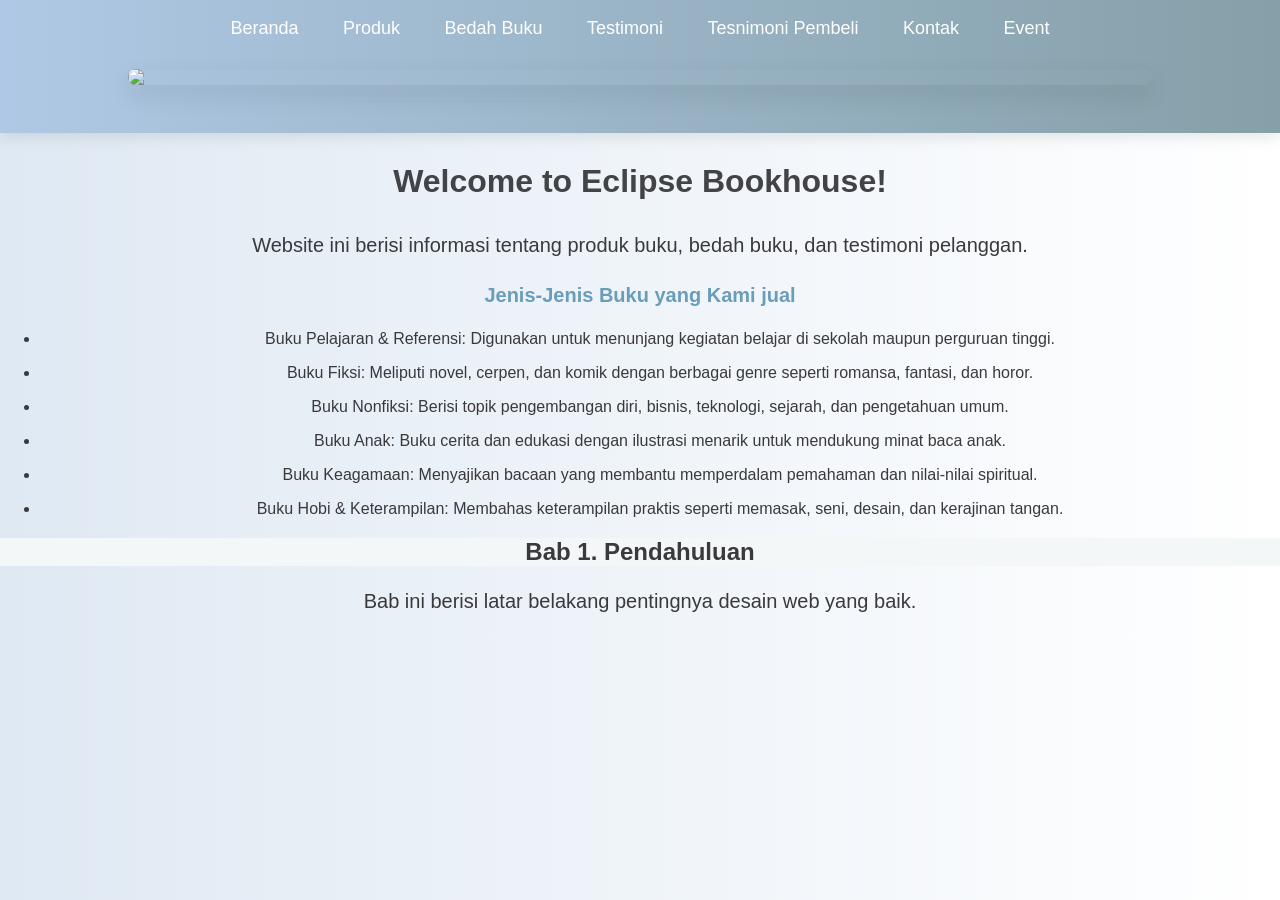
==== index.html @ 042ff39f "Add files via upload" ====
<!DOCTYPE html>

<html lang="id">
<head>
<meta charset="UTF-8">
<meta name="viewport" content="width=device-width, initial-slace=1.0">
    <title>Profil Usaha Buku</title>
    <link rel="stylesheet" href="style.css" />
</head>
<body>
<nav>
    <a href="index.html">Beranda</a>
    <a href="Produk.html">Produk</a>
    <a href="bedah-buku.html">Bedah Buku</a>
    <a href="testimoni.html">Testimoni</a>
    <a href="tampil-testimoni.html">Tesnimoni Pembeli</a>
     <a href="kontak.html">Kontak</a>
     <a href="event.html">Event</a>
          <header>
  <p><img src="image/Header.jpg" class="hero-img"></p>
</header>

</nav>

<h1>Welcome to Eclipse Bookhouse!</h1>
<p>Website ini berisi informasi tentang produk buku, bedah buku, dan testimoni pelanggan.</p>
</body>
</html>
<strong><p style="color: rgb(105, 157, 187);">Jenis-Jenis Buku yang Kami jual</p></strong>
<ul><li>Buku Pelajaran & Referensi: 
Digunakan untuk menunjang kegiatan belajar di sekolah maupun perguruan tinggi.</ul>
<ul><li>Buku Fiksi: Meliputi novel, cerpen, dan komik dengan berbagai genre seperti romansa, fantasi, dan horor.</ul>
<ul><li>Buku Nonfiksi: Berisi topik pengembangan diri, bisnis, teknologi, sejarah, dan pengetahuan umum.</ul>
<ul><li>Buku Anak: Buku cerita dan edukasi dengan ilustrasi menarik untuk mendukung minat baca anak.</li></ul>
<ul><li>Buku Keagamaan: Menyajikan bacaan yang membantu memperdalam pemahaman dan nilai-nilai spiritual.</li></ul>
<ul><li>Buku Hobi & Keterampilan: Membahas keterampilan praktis seperti memasak, seni, desain, dan kerajinan tangan.</li></ul>

<html>
<head>
    <title>contoh ilnilne CSS</title>
</head>
<body style="background-color: rgb(197, 228, 238);">
<h2 style="background-color: rgb(244, 247, 248);">Bab 1. Pendahuluan</h2> 
<p>Bab ini berisi latar belakang pentingnya desain web yang baik.</p>
</body>
</html>
<html>
---- style.css ----
body {
    background-color: rgb(209, 241, 247);
    font-family: 'Dancing Script', cursive;
    color: #3a393b;
    margin: 20px;
}

.hero-img {
    display: block;
    margin: 30px auto;
    max-width: 80%;
    border-radius: 20px;
    box-shadow: 0 10px 25px rgba(0,0,0,0.1);
}

nav {
    background: linear-gradient(90deg, #afc8e5, #85a0a8);
    padding: 18px 0;
    text-align: center;
    box-shadow: 0 4px 15px rgba(0,0,0,0.1);
}

nav a {
    color: white;
    text-decoration: none;
    margin: 0 20px;
    font-size: 18px;     /* diperbesar */
    font-weight: 500;
    transition: 0.3s;
}

nav a:hover {
    color: #3f829c;
}

nav a {
    position: relative;
}

nav a::after {
    content: "";
    position: absolute;
    width: 0%;
    height: 3px;
    left: 0;
    bottom: -5px;
    background: white;
    transition: 0.3s;
}

nav a:hover::after {
    width: 100%;
}
h1 {
    color: #414346;
    text-align: center;
}

p {
    font-size: 20px;
    font-family: Arial, sans-serif;
    line-height: 1.5;
}

.daftar-produk {
    display: grid;
    grid-template-columns: repeat(auto-fit, minmax(250px, 1fr));
    gap: 20px;
    padding: 20px;
}

.produk {
    background-color: #fafcff;
    border: 1px solid #5c809e;
    padding: 15px;
    border-radius: 10px;
    text-align: center;
    box-shadow: 0 2px 6px rgba(0, 0, 0, 0.1);
}

.produk img {
    width: 150px;
    height: auto;
    border-radius: 5px;
    margin-bottom: 10px;
}

.produk h2 {
    font-size: 20px;
    color: rgb(25, 92, 179);
}

.produk h3 {
    font-size: 16px;
    color: aqua;
}

.harga {
    font-weight: bold;
    color: rgb(29, 85, 150);
}

.deskripsi {
    font-size: 14px;
    color: #324891;
}

.product-card p {
    flex-grow: 1;   /* isi deskripsi ngisi ruang */
    text-align: justify;
}

.product-container {
    display: flex;
    justify-content: center;
    gap: 40px;
    flex-wrap: wrap;
    align-items: stretch; /* bikin tinggi ikut rata */
}

.product-card {
    width: 320px;              /* samain lebar */
    background: #fff;
    border-radius: 20px;
    padding: 20px;
    box-shadow: 0 10px 25px rgba(0,0,0,0.1);
    display: flex;
    flex-direction: column;    /* penting biar isi bisa diatur */
    justify-content: space-between;
}2

.artikel {
    max-width: 700px;
    margin: auto;
    padding: 30px;
    background-color: #fdfdfd;
    font-family: 'Georgia', serif;
    line-height: 1.8;
}

.artikel .penulis {
    font-style: italic;
    color: #666;
    margin-bottom: 20px;
}

.artikel .sampul {
    width: 180px;
    float: right;
    margin: 0 0 20px 20px;
    border: 1px solid #ccc;
    box-shadow: 2px 2px 6px rgba(0, 0, 0, 0.1);
}

.artikel blockquote {
    font-style: italic;
    padding-left: 20px;
    margin: 0 0 20px 20px;
    border-left: 4px solid #999;
    color: #444;
    background-color: #f9f9f9;
}

.btn-kembali {
    display: inline-block;
    margin-top: 30px;
    padding: 10px 16px;
    background-color: #5b6066;
    color: white;
    text-decoration: none;
    border-radius: 4px;
}

.btn-kembali:hover {
    background-color: #b3bbc2;
}

.formulir {
    max-width: 600px;
    margin: auto;
    padding: 20px;
    background-color: #f8f7f7;
    border-radius: 10px;
    box-shadow: 0 0 10px rgba(0, 0, 0, 0.1);
}

.formulir {
    background: white;
    padding: 30px;
    border-radius: 20px;
    width: 90%;
    max-width: 500px;
    margin: 40px auto;
    box-shadow: 0 10px 25px rgba(0,0,0,0.1);
}

form label {
    display: block;
    margin-top: 10px;
    font-weight: bold;
}

form input,
form select,
form textarea {
    width: 100%;
    padding: 8px;
    margin-top: 5px;
    margin-bottom: 15px;
    border-radius: 5px;
    border: 1px solid #ccc;
}

form button {
    background-color: #8a8a8a;
    color: rgb(253, 250, 250);
    padding: 10px 15px;
    border: none;
    border-radius: 5px;
    cursor: pointer;
}

form button:hover {
    background-color: #636363;
}

body {
    font-family: Arial, sans-serif;
    background-color: #f0f8ff;
}

.contact {
    width: 400px;
    margin: auto;
}

input, textarea {
    width: 100%;
    margin-bottom: 10px;
    padding: 8px;
}

button {
    background-color: #9aadb6;
    color: white;
    border: none;
    padding: 10px;
    cursor: pointer;
}

body {
    font-family: Arial, sans-serif;
    background-color: #eef7ff;
    text-align: center;
}

body {
    font-family: 'Poppins', sans-serif;
    background: linear-gradient(to right, #dfe9f3, #ffffff);
    margin: 0;
    padding: 0;
}

h1 {
    text-align: center;
    margin: 30px 0;
    font-size: 32px;
    font-weight: 600;
}

.event-container {
    display: flex;
    justify-content: center;
    gap: 30px;
    flex-wrap: wrap;
    padding: 20px;
}

.event-card {
    background: white;
    width: 300px;
    border-radius: 20px;
    overflow: hidden;
    box-shadow: 0 10px 25px rgba(0,0,0,0.1);
    transition: 0.3s ease;
}

.event-card:hover {
    transform: translateY(-10px);
}

.event-card img {
    width: 100%;
    height: auto;              /* penting biar gak kepotong */
    display: block;
}

.event-card h2 {
    font-size: 18px;
    padding: 15px 15px 0;
}

.event-card p {
    padding: 5px 15px;
    color: #555;
}

button {
    margin: 15px;
    padding: 10px 20px;
    background: linear-gradient(45deg, #8994a1, #808283);
    color: white;
    border: none;
    border-radius: 8px;
    cursor: pointer;
    transition: 0.3s;
}

button:hover {
    opacity: 0.8;
}
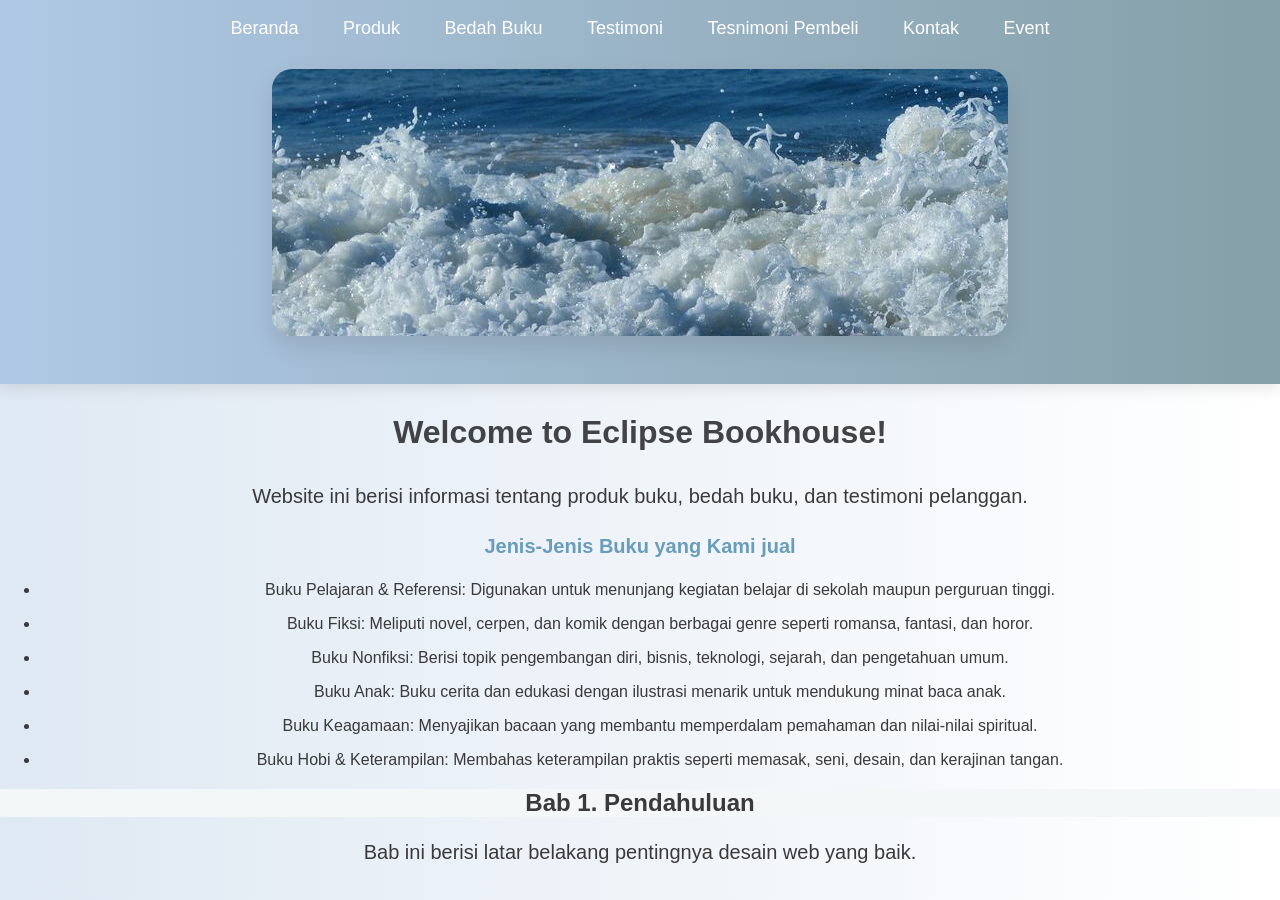
==== commit e3089669: "Fix HTML structure and content formatting" ====
--- a/index.html
+++ b/index.html
@@ -17,9 +17,10 @@
      <a href="kontak.html">Kontak</a>
      <a href="event.html">Event</a>
           <header>
-  <p><img src="image/Header.jpg" class="hero-img"></p>
+  <p><img src="Header.jpg" class="hero-img"></p>
 </header>
 
+</nav>
 </nav>
 
 <h1>Welcome to Eclipse Bookhouse!</h1>
@@ -44,4 +45,5 @@
 <p>Bab ini berisi latar belakang pentingnya desain web yang baik.</p>
 </body>
 </html>
-<html>+
+<html>
